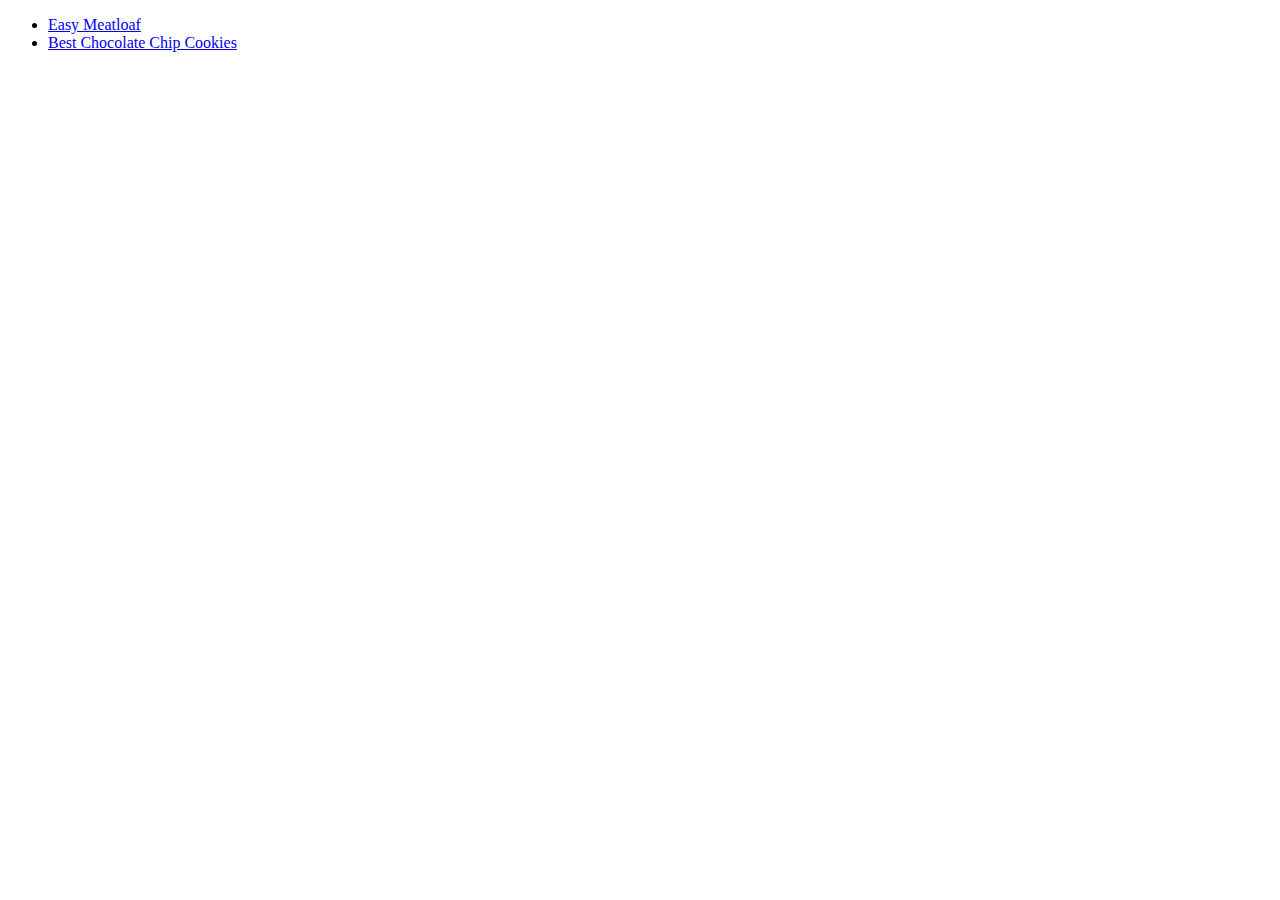
==== index.html @ df747b16 "added basic structure" ====
<!DOCTYPE html>
<!--[if lt IE 7]>      <html class="no-js lt-ie9 lt-ie8 lt-ie7"> <![endif]-->
<!--[if IE 7]>         <html class="no-js lt-ie9 lt-ie8"> <![endif]-->
<!--[if IE 8]>         <html class="no-js lt-ie9"> <![endif]-->
<!--[if gt IE 8]>      <html class="no-js"> <!--<![endif]-->
<html>
    <head>
        <meta charset="utf-8">
        <meta http-equiv="X-UA-Compatible" content="IE=edge">
        <title>HomePage | Odin Recipes</title>
        <meta name="description" content="">
        <meta name="viewport" content="width=device-width, initial-scale=1">
        <link rel="stylesheet" href="">
    </head>
    <body>
        <ul>
         <li><a href="./recipes/Easy_Meatloaf.html" >Easy Meatloaf</a></li>
         <li><a href="./recipes/Best_Chocolate_Chip_Cookies.html">Best Chocolate Chip Cookies</a></li>

        </ul>
        <script src="" async defer></script>
    </body>
</html>
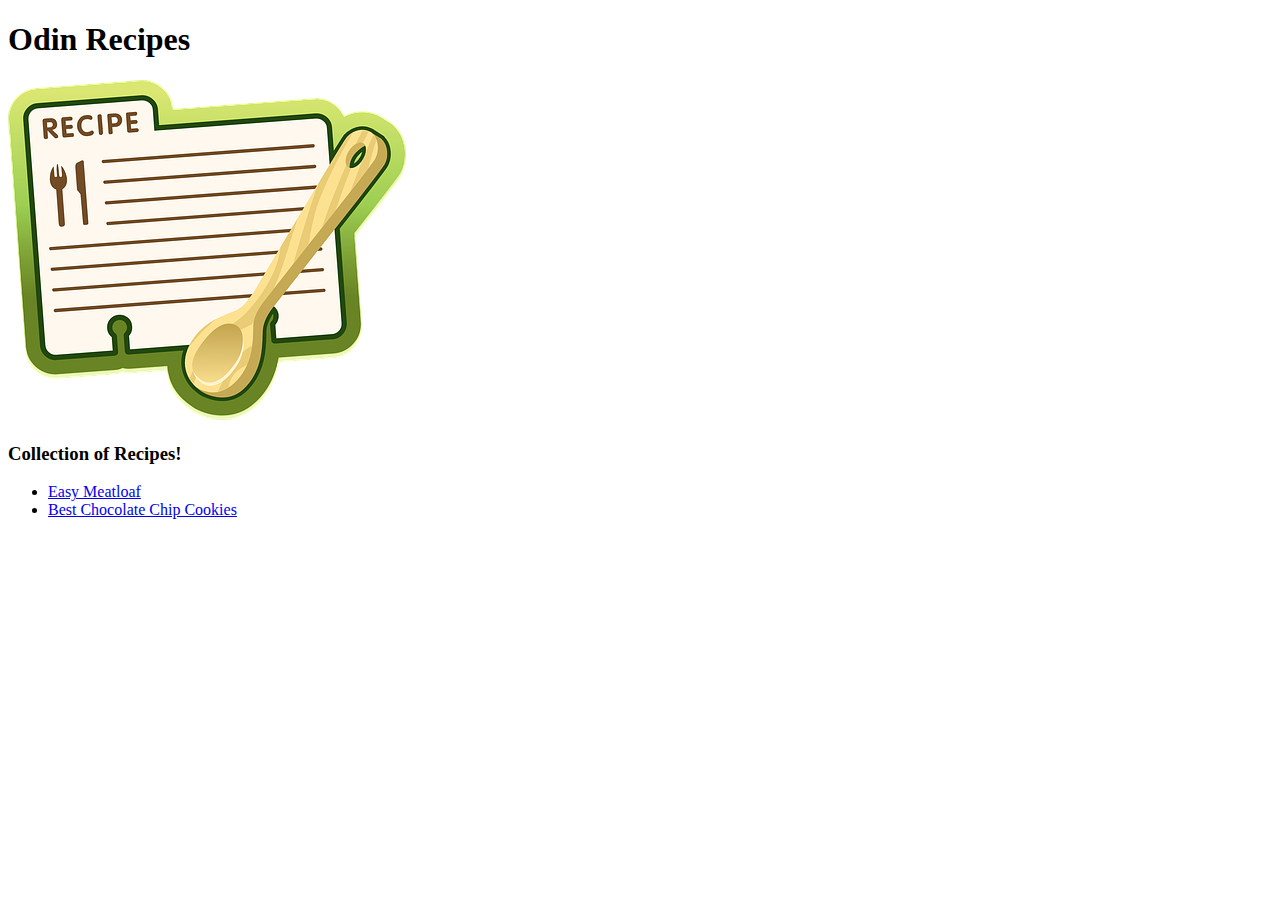
==== commit de5356d1: "Added extra divs and adjusted homepage." ====
--- a/index.html
+++ b/index.html
@@ -1,8 +1,5 @@
 <!DOCTYPE html>
-<!--[if lt IE 7]>      <html class="no-js lt-ie9 lt-ie8 lt-ie7"> <![endif]-->
-<!--[if IE 7]>         <html class="no-js lt-ie9 lt-ie8"> <![endif]-->
-<!--[if IE 8]>         <html class="no-js lt-ie9"> <![endif]-->
-<!--[if gt IE 8]>      <html class="no-js"> <!--<![endif]-->
+
 <html>
     <head>
         <meta charset="utf-8">
@@ -13,11 +10,21 @@
         <link rel="stylesheet" href="">
     </head>
     <body>
-        <ul>
-         <li><a href="./recipes/Easy_Meatloaf.html" >Easy Meatloaf</a></li>
-         <li><a href="./recipes/Best_Chocolate_Chip_Cookies.html">Best Chocolate Chip Cookies</a></li>
 
-        </ul>
+        <div>
+            <h1>Odin Recipes</h1>
+            <img src="./recipes/stock_image/recipe.webp" alt="A picture of recipe">
+        </div>
+
+        <div>
+            <h3>Collection of Recipes!</h3>
+            <ul>
+
+            <li><a href="./recipes/Easy_Meatloaf.html" >Easy Meatloaf</a></li>
+            <li><a href="./recipes/Best_Chocolate_Chip_Cookies.html">Best Chocolate Chip Cookies</a></li>
+
+            </ul>
+        </div>
         <script src="" async defer></script>
     </body>
 </html>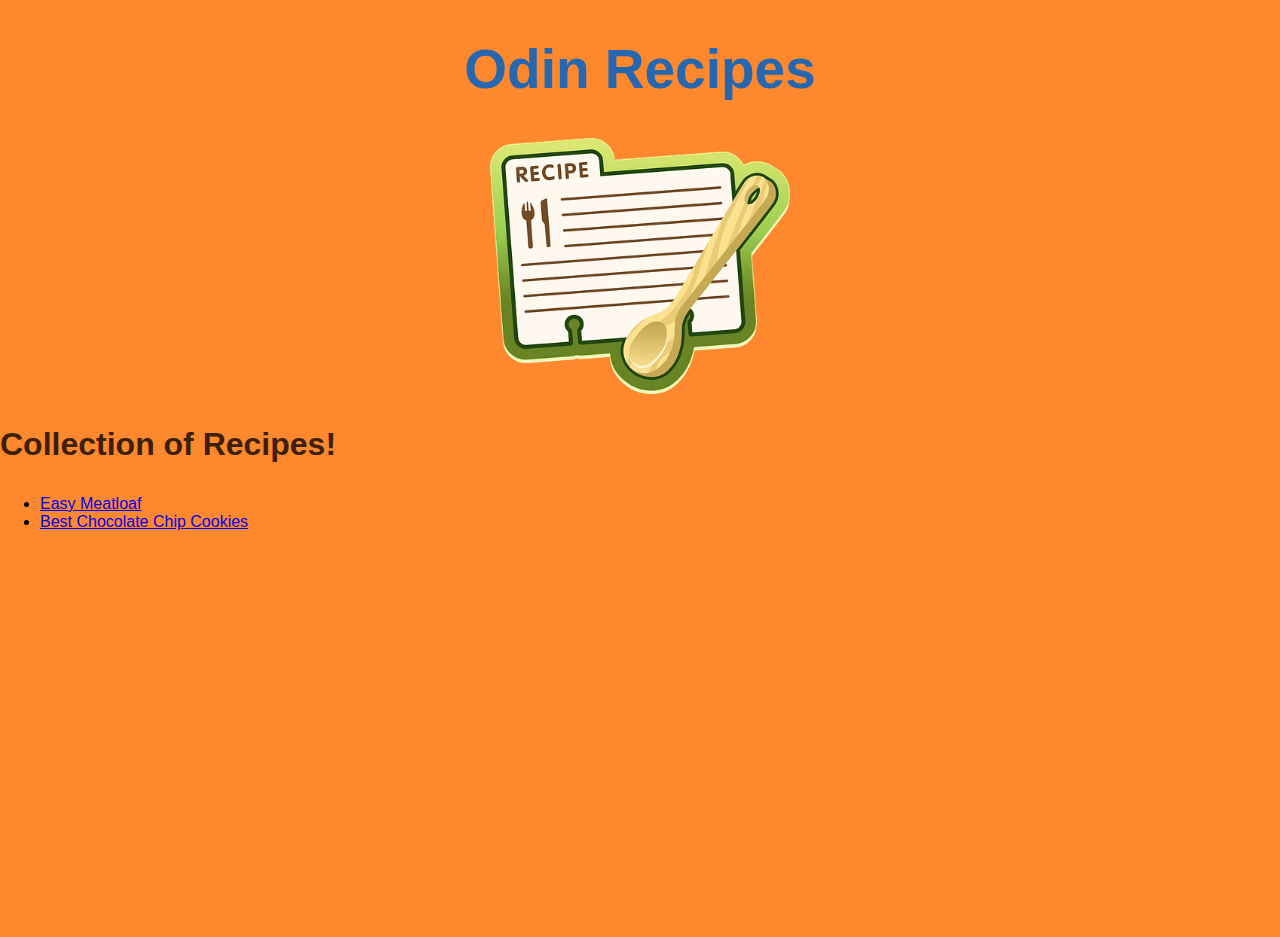
==== commit 72141424: "Added css style to pages" ====
--- a/index.html
+++ b/index.html
@@ -7,16 +7,16 @@
         <title>HomePage | Odin Recipes</title>
         <meta name="description" content="">
         <meta name="viewport" content="width=device-width, initial-scale=1">
-        <link rel="stylesheet" href="">
+        <link rel="stylesheet" href="index.css">
     </head>
     <body>
 
         <div>
-            <h1>Odin Recipes</h1>
-            <img src="./recipes/stock_image/recipe.webp" alt="A picture of recipe">
+            <h1 class="header">Odin Recipes</h1>
+            <img class="picture" src="./recipes/stock_image/recipe.webp" alt="A picture of recipe">
         </div>
 
-        <div>
+        <div class="links">
             <h3>Collection of Recipes!</h3>
             <ul>
 
--- a/index.css
+++ b/index.css
@@ -0,0 +1,38 @@
+body, html
+{
+    margin: 0%;
+    width: 100%;
+    height: 100%;
+    font-family: Arial, Helvetica, sans-serif;
+    background-color: #FD882E;
+}
+
+.header
+{
+    font-size: 55px;
+    font-weight: 900;
+    text-align: center;
+    color: #2767B0;
+}
+
+.picture
+{
+    display: block;
+    margin-left: auto;
+    margin-right: auto;
+    width: 300px;
+    height: auto;
+    
+}
+
+h3
+{
+    font-size: 32px;
+    
+    color: #3C200B;
+}
+
+/*.links
+{
+    
+}*/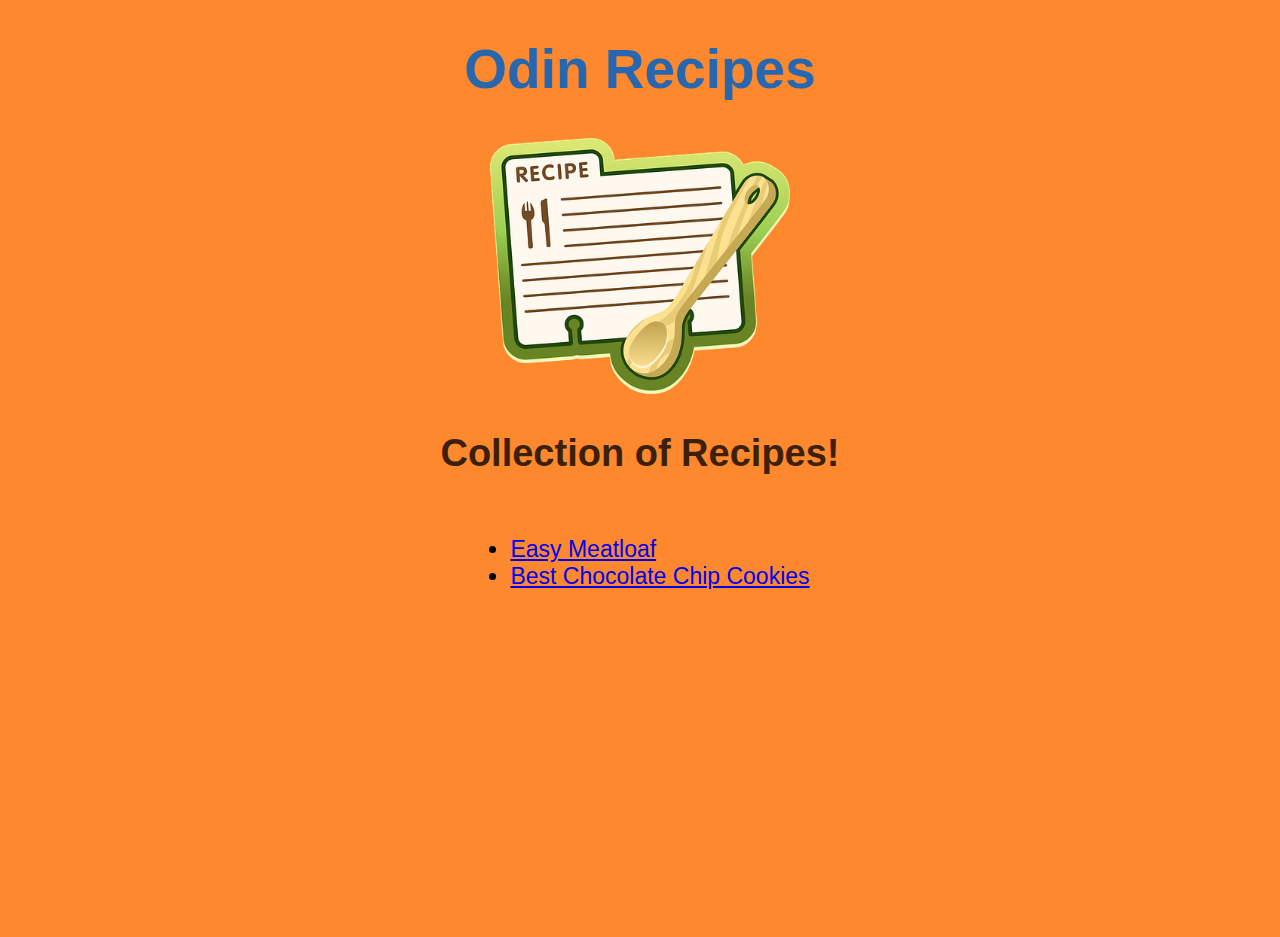
==== commit c743450d: "update" ====
--- a/index.html
+++ b/index.html
@@ -16,7 +16,7 @@
             <img class="picture" src="./recipes/stock_image/recipe.webp" alt="A picture of recipe">
         </div>
 
-        <div class="links">
+        <div class="container">
             <h3>Collection of Recipes!</h3>
             <ul>
 
--- a/index.css
+++ b/index.css
@@ -27,12 +27,24 @@
 
 h3
 {
-    font-size: 32px;
+    font-size: 38px;
     
     color: #3C200B;
 }
 
-/*.links
+/*.container
 {
-    
-}*/+    display: flex;
+    justify-content:center;
+
+
+}*/
+
+
+.container
+{
+    display: flex;
+    flex-direction: column;
+    align-items: center;
+    font-size: 23px;
+}